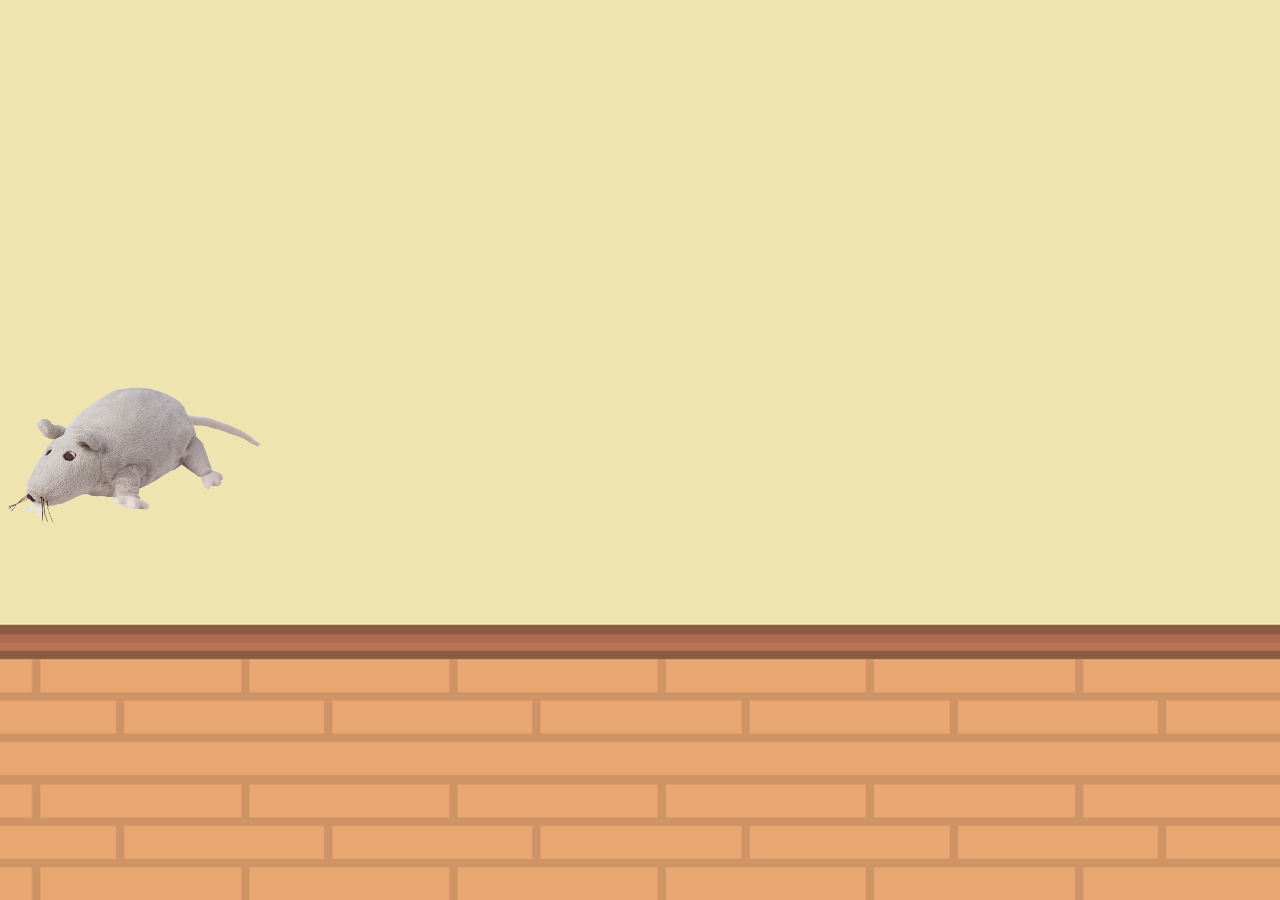
==== warning.html @ 859e2b99 "Add files via upload" ====
<html>
    <head>
        <meta charset="UTF-8">
        <link rel="stylesheet" href="Pliki/styl.css">
    </head>
    <body>
        <script>
            function orientacja() {
                if (window.innerHeight <= window.innerWidth) {
                    window.location.replace("index.html");
                }
            }
            orientacja();
            window.addEventListener("resize", orientacja);
        </script>
    </body>
</html>
---- Pliki/styl.css ----
body {
    background: no-repeat url(background.png);
    background-size: cover;
}
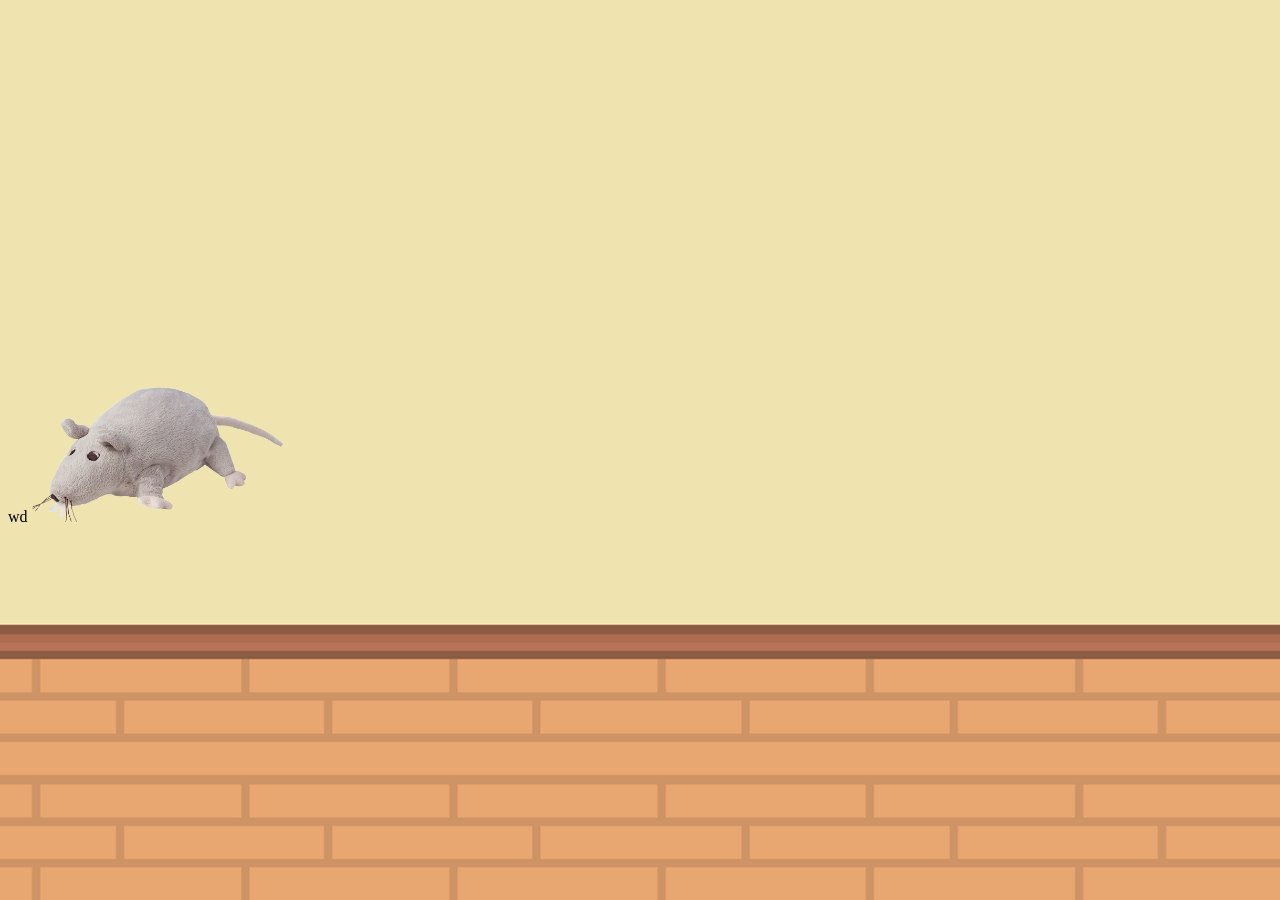
==== commit a144d649: "fix" ====
--- a/warning.html
+++ b/warning.html
@@ -1,9 +1,9 @@
 <html>
-    <head>
+    <head style="background-color: (122, 185, 230);">
         <meta charset="UTF-8">
-        <link rel="stylesheet" href="Pliki/styl.css">
     </head>
     <body>
+        <img src="Pliki/pionpoziom.png" style="text-align: center; width: 50%;">
         <script>
             function orientacja() {
                 if (window.innerHeight <= window.innerWidth) {
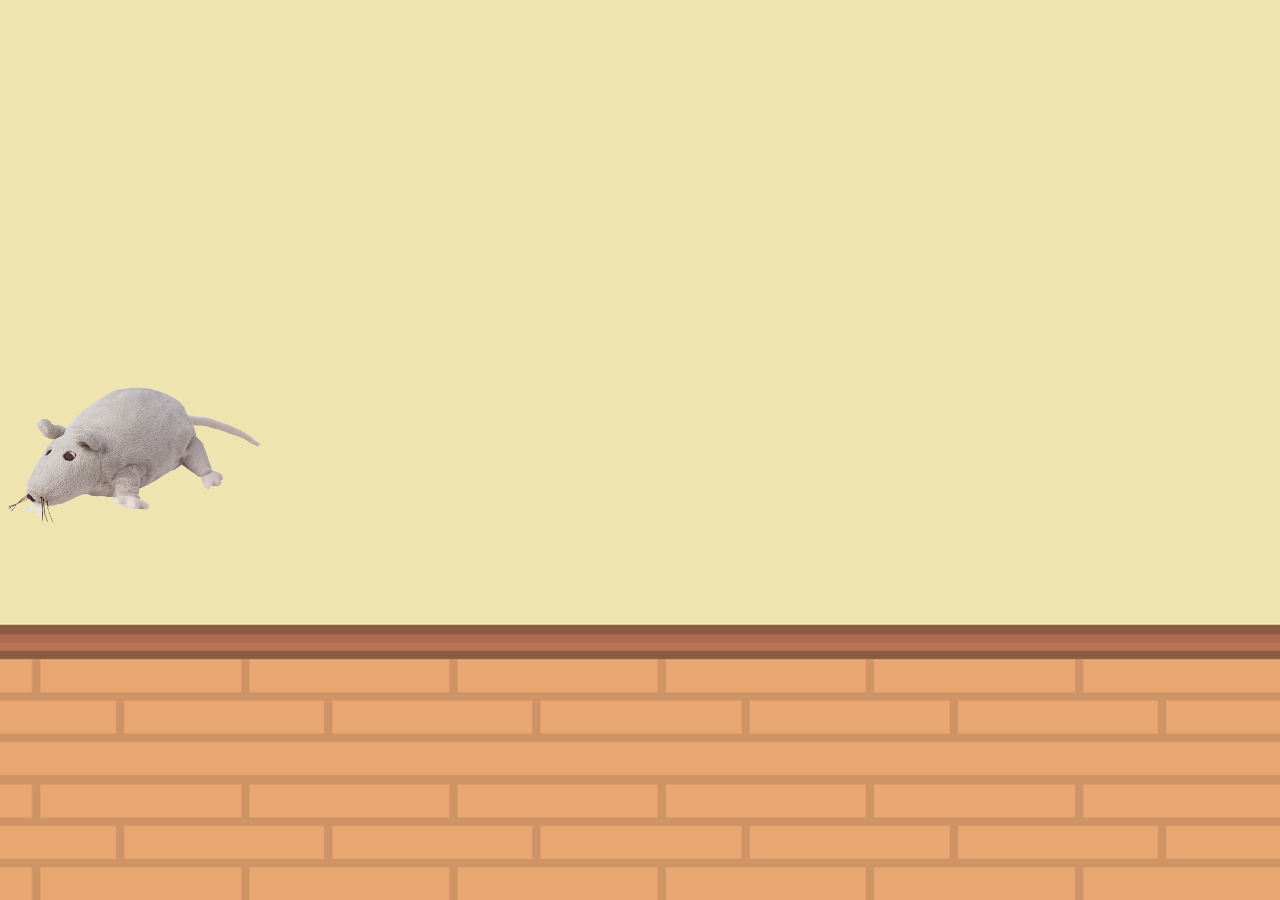
==== commit 5cc685b9: "fix" ====
--- a/warning.html
+++ b/warning.html
@@ -1,12 +1,17 @@
 <html>
-    <head style="background-color: (122, 185, 230);">
+    <head>
         <meta charset="UTF-8">
+        <style>
+            body {
+                background-color: rgba(122, 185, 230);
+            }
+        </style>
     </head>
     <body>
-        <img src="Pliki/pionpoziom.png" style="text-align: center; width: 50%;">
+        <img src="Pliki/pionpoziom.png" height="50%" style="position: absolute; top: 50%; left: 50%; transform: translate(-50%, -50%); max-width: 100%; max-height: 100vh; object-fit: contain;">
         <script>
             function orientacja() {
-                if (window.innerHeight <= window.innerWidth) {
+                if (window.innerHeight < window.innerWidth) {
                     window.location.replace("index.html");
                 }
             }
